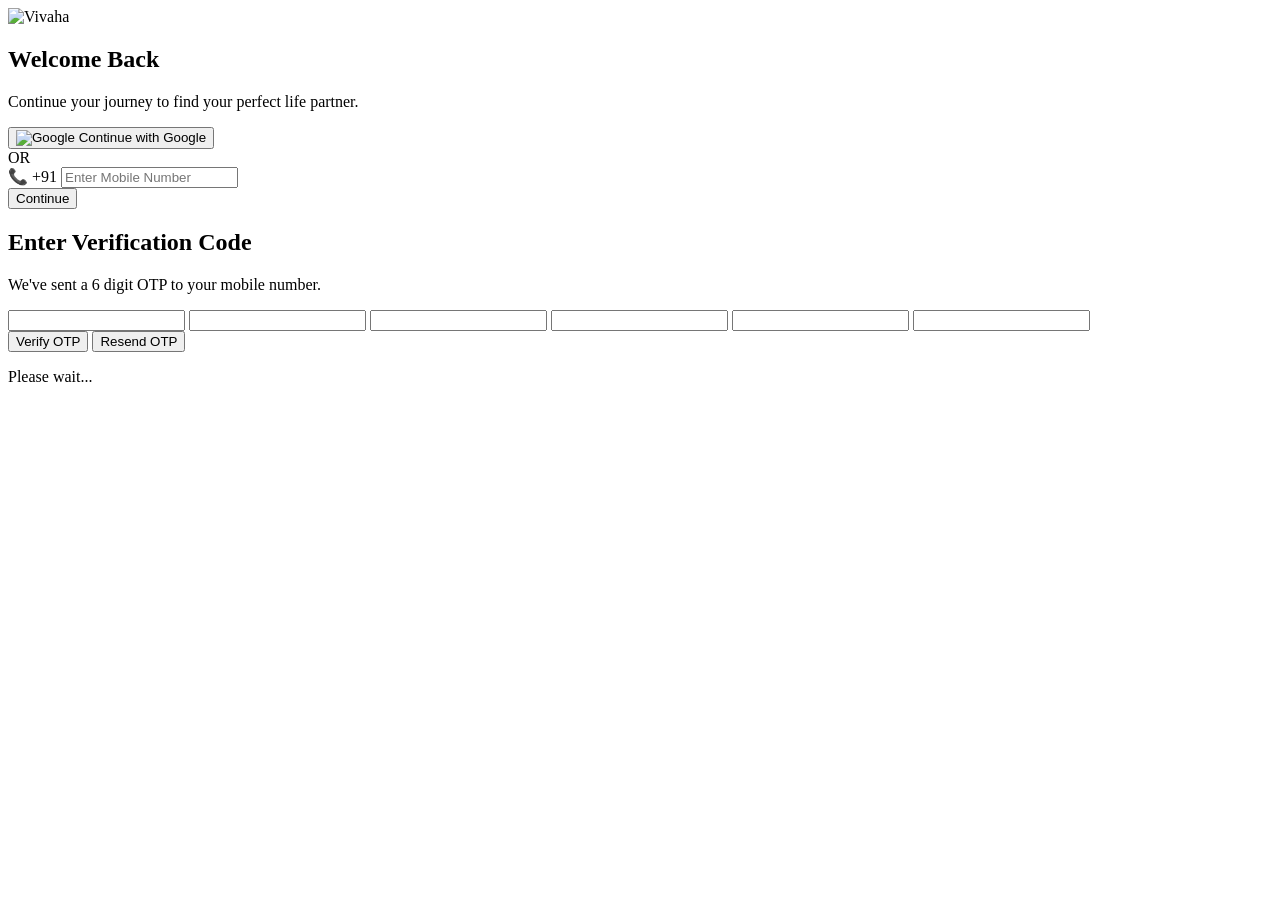
==== login/index.html @ 9f5d85ff "Create index.html" ====
<!DOCTYPE html>
<html lang="en">

<head>

    <meta charset="UTF-8">

    <meta name="viewport"
          content="width=device-width,
                   initial-scale=1.0,
                   viewport-fit=cover">

    <meta name="theme-color" content="#050505">

    <meta name="description"
          content="Vivaha - Premium AI Powered Matrimony">

    <meta name="robots"
          content="index,follow">

    <title>Login | Vivaha</title>

    <link rel="icon"
          href="../assets/logo.jpg">

    <link rel="stylesheet"
          href="login.css">

</head>

<body>

    <!-- ===========================
         Background
    ============================ -->

    <div class="background">

        <div class="blur blur-1"></div>

        <div class="blur blur-2"></div>

    </div>


    <!-- ===========================
         Login Card
    ============================ -->

    <main class="login-container">

        <section class="login-card">

            <!-- Brand Logo -->

            <img src="../assets/brand-logo.png"
                 alt="Vivaha"
                 class="brand-logo">

            <!-- Heading -->

            <h1>

                Welcome Back

            </h1>

            <p class="subtitle">

                Continue your journey to find your perfect life partner.

            </p>


            <!-- ======================
                 Google Login
            ======================= -->

            <button id="googleLogin"
                    class="google-btn"
                    type="button">

                <img
                    src="https://www.gstatic.com/firebasejs/ui/2.0.0/images/auth/google.svg"
                    alt="Google">

                <span>

                    Continue with Google

                </span>

            </button>


            <!-- Divider -->

            <div class="divider">

                <span>OR</span>

            </div>


            <!-- ======================
                 Phone Login
            ======================= -->

            <form id="phoneForm"
                  autocomplete="off">

                <div class="phone-input">

                    <span class="phone-icon">

                        📞

                    </span>

                    <span class="country-code">

                        +91

                    </span>

                    <input

                        id="phone"

                        type="tel"

                        maxlength="10"

                        inputmode="numeric"

                        placeholder="Enter Mobile Number"

                        required>

                </div>

                <button

                    id="sendOtp"

                    class="continue-btn"

                    type="submit">

                    Continue

                </button>

            </form>


            <!-- ======================
                 OTP
            ======================= -->

            <section

                id="otpSection"

                class="otp-section">

                <h2>

                    Enter Verification Code

                </h2>

                <p>

                    We've sent a 6 digit OTP to your mobile number.

                </p>

                <div class="otp-boxes">

                    <input maxlength="1" inputmode="numeric">

                    <input maxlength="1" inputmode="numeric">

                    <input maxlength="1" inputmode="numeric">

                    <input maxlength="1" inputmode="numeric">

                    <input maxlength="1" inputmode="numeric">

                    <input maxlength="1" inputmode="numeric">

                </div>

                <button

                    id="verifyOtp"

                    class="verify-btn"

                    type="button">

                    Verify OTP

                </button>

                <button

                    id="resendOtp"

                    class="resend-btn"

                    type="button">

                    Resend OTP

                </button>

            </section>

        </section>

    </main>


    <!-- ===========================
         Full Screen Loader
    ============================ -->

    <div

        id="loader"

        class="loader">

        <div class="spinner"></div>

        <p>

            Please wait...

        </p>

    </div>


    <!-- Invisible reCAPTCHA -->

    <div id="recaptcha-container"></div>


    <!-- ===========================
         JavaScript
    ============================ -->

    <script type="module"
            src="login.js"></script>

</body>

          </html>
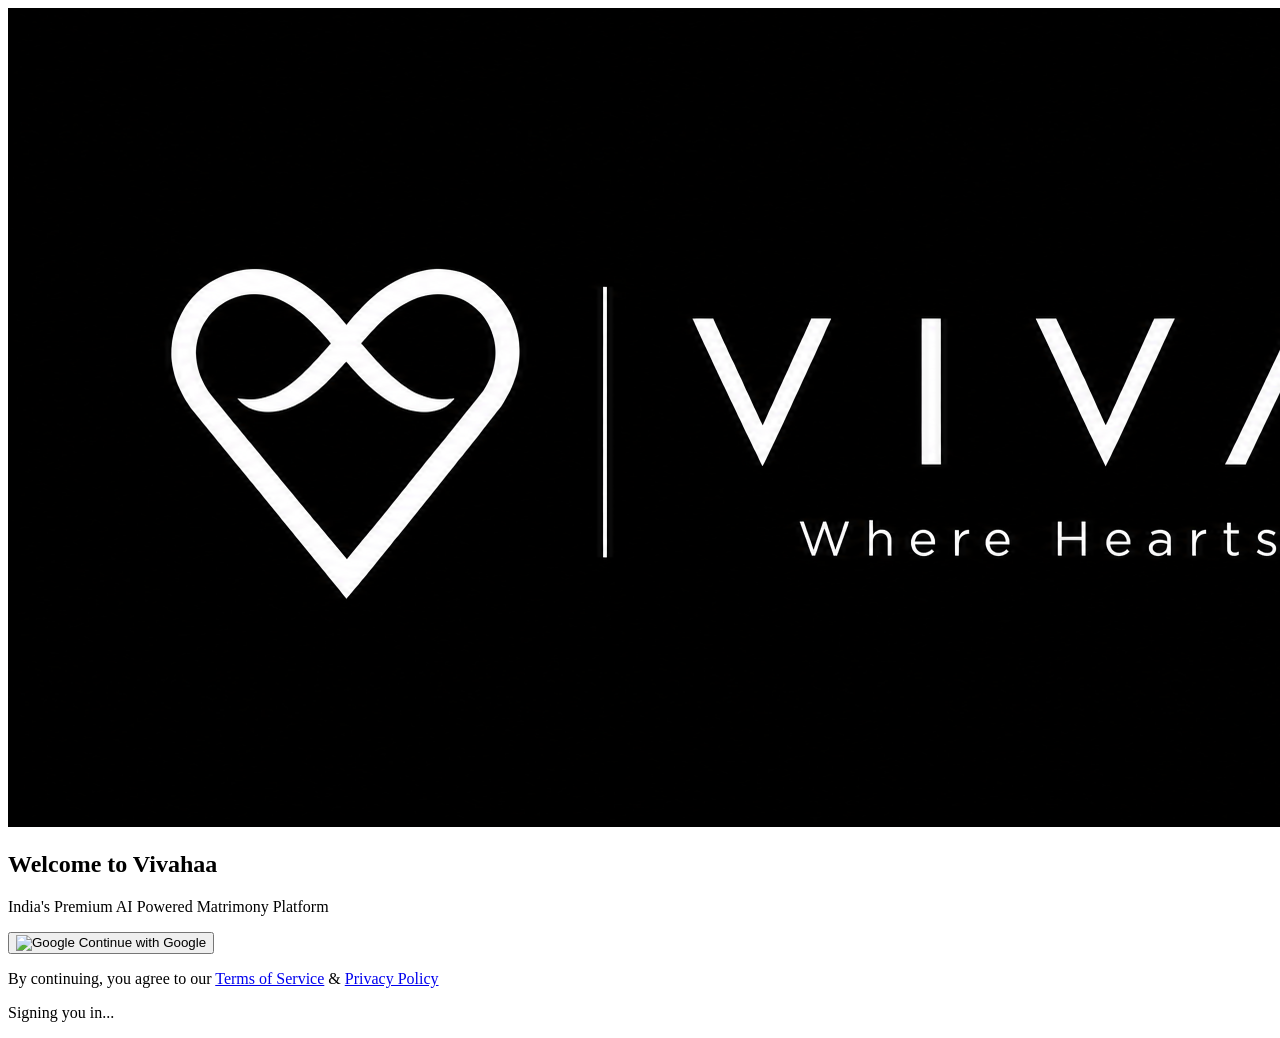
==== commit 7d9409db: "Create index.html" ====
--- a/login/index.html
+++ b/login/index.html
@@ -5,80 +5,69 @@
 
     <meta charset="UTF-8">
 
-    <meta name="viewport"
-          content="width=device-width,
-                   initial-scale=1.0,
-                   viewport-fit=cover">
+    <meta
+        name="viewport"
+        content="width=device-width, initial-scale=1.0">
 
-    <meta name="theme-color" content="#050505">
+    <meta
+        name="theme-color"
+        content="#050505">
 
-    <meta name="description"
-          content="Vivaha - Premium AI Powered Matrimony">
+    <meta
+        name="description"
+        content="Vivahaa - AI Powered Matrimony">
 
-    <meta name="robots"
-          content="index,follow">
+    <title>Login | Vivahaa</title>
 
-    <title>Login | Vivaha</title>
+    <link
+        rel="icon"
+        href="../assets/logo.jpg">
 
-    <link rel="icon"
-          href="../assets/logo.jpg">
-
-    <link rel="stylesheet"
-          href="login.css">
+    <link
+        rel="stylesheet"
+        href="login.css">
 
 </head>
 
 <body>
 
-    <!-- ===========================
-         Background
-    ============================ -->
+    <!-- Background -->
 
     <div class="background">
 
-        <div class="blur blur-1"></div>
+        <div class="blur blur-one"></div>
 
-        <div class="blur blur-2"></div>
+        <div class="blur blur-two"></div>
 
     </div>
 
-
-    <!-- ===========================
-         Login Card
-    ============================ -->
+    <!-- Login -->
 
     <main class="login-container">
 
         <section class="login-card">
 
-            <!-- Brand Logo -->
-
-            <img src="../assets/brand-logo.png"
-                 alt="Vivaha"
-                 class="brand-logo">
-
-            <!-- Heading -->
+            <img
+                src="../assets/brand-logo.png"
+                alt="Vivahaa Logo"
+                class="brand-logo">
 
             <h1>
 
-                Welcome Back
+                Welcome to Vivahaa
 
             </h1>
 
             <p class="subtitle">
 
-                Continue your journey to find your perfect life partner.
+                India's Premium AI Powered Matrimony Platform
 
             </p>
 
-
-            <!-- ======================
-                 Google Login
-            ======================= -->
-
-            <button id="googleLogin"
-                    class="google-btn"
-                    type="button">
+            <button
+                id="googleLogin"
+                class="google-button"
+                type="button">
 
                 <img
                     src="https://www.gstatic.com/firebasejs/ui/2.0.0/images/auth/google.svg"
@@ -92,170 +81,39 @@
 
             </button>
 
+            <p class="terms">
 
-            <!-- Divider -->
+                By continuing, you agree to our
+                <a href="#">Terms of Service</a>
+                &
+                <a href="#">Privacy Policy</a>
 
-            <div class="divider">
-
-                <span>OR</span>
-
-            </div>
-
-
-            <!-- ======================
-                 Phone Login
-            ======================= -->
-
-            <form id="phoneForm"
-                  autocomplete="off">
-
-                <div class="phone-input">
-
-                    <span class="phone-icon">
-
-                        📞
-
-                    </span>
-
-                    <span class="country-code">
-
-                        +91
-
-                    </span>
-
-                    <input
-
-                        id="phone"
-
-                        type="tel"
-
-                        maxlength="10"
-
-                        inputmode="numeric"
-
-                        placeholder="Enter Mobile Number"
-
-                        required>
-
-                </div>
-
-                <button
-
-                    id="sendOtp"
-
-                    class="continue-btn"
-
-                    type="submit">
-
-                    Continue
-
-                </button>
-
-            </form>
-
-
-            <!-- ======================
-                 OTP
-            ======================= -->
-
-            <section
-
-                id="otpSection"
-
-                class="otp-section">
-
-                <h2>
-
-                    Enter Verification Code
-
-                </h2>
-
-                <p>
-
-                    We've sent a 6 digit OTP to your mobile number.
-
-                </p>
-
-                <div class="otp-boxes">
-
-                    <input maxlength="1" inputmode="numeric">
-
-                    <input maxlength="1" inputmode="numeric">
-
-                    <input maxlength="1" inputmode="numeric">
-
-                    <input maxlength="1" inputmode="numeric">
-
-                    <input maxlength="1" inputmode="numeric">
-
-                    <input maxlength="1" inputmode="numeric">
-
-                </div>
-
-                <button
-
-                    id="verifyOtp"
-
-                    class="verify-btn"
-
-                    type="button">
-
-                    Verify OTP
-
-                </button>
-
-                <button
-
-                    id="resendOtp"
-
-                    class="resend-btn"
-
-                    type="button">
-
-                    Resend OTP
-
-                </button>
-
-            </section>
+            </p>
 
         </section>
 
     </main>
 
-
-    <!-- ===========================
-         Full Screen Loader
-    ============================ -->
+    <!-- Full Screen Loader -->
 
     <div
-
         id="loader"
-
-        class="loader">
+        class="loader hidden">
 
         <div class="spinner"></div>
 
         <p>
 
-            Please wait...
+            Signing you in...
 
         </p>
 
     </div>
 
-
-    <!-- Invisible reCAPTCHA -->
-
-    <div id="recaptcha-container"></div>
-
-
-    <!-- ===========================
-         JavaScript
-    ============================ -->
-
-    <script type="module"
-            src="login.js"></script>
+    <script
+        type="module"
+        src="login.js"></script>
 
 </body>
 
-          </html>
+</html>
